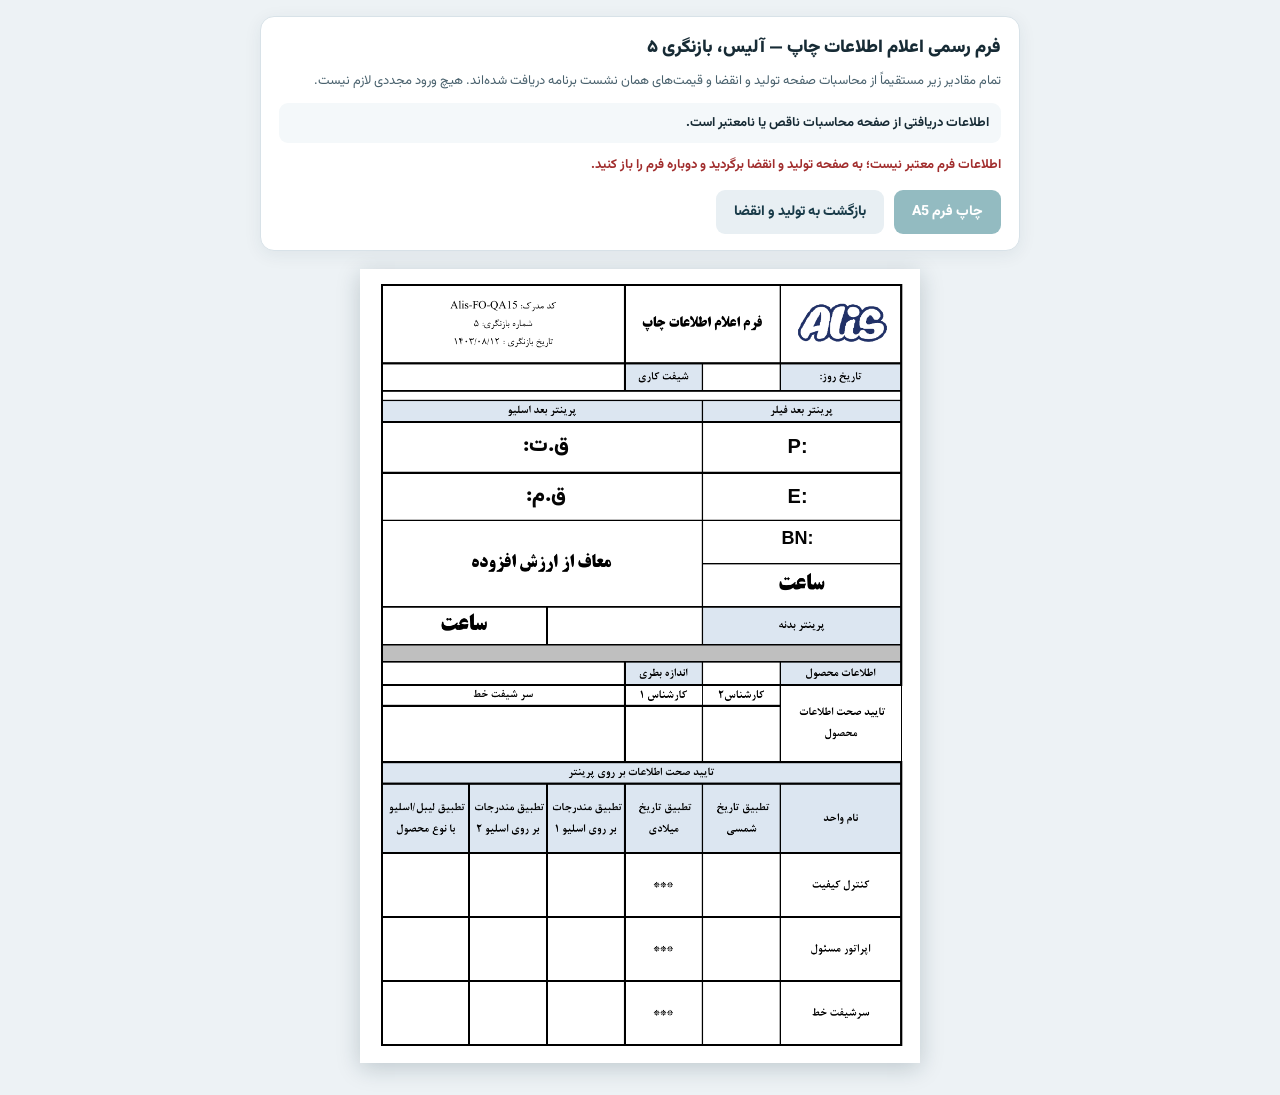
==== alis-print.html @ fcb0c46a "Add files via upload" ====
<!doctype html>
<html lang="fa" dir="rtl">
<head>
<meta charset="utf-8">
<meta name="viewport" content="width=device-width, initial-scale=1">
<title>فرم رسمی اعلام اطلاعات چاپ آلیس | A5</title>
<link rel="preconnect" href="https://fonts.googleapis.com">
<link rel="preconnect" href="https://fonts.gstatic.com" crossorigin>
<link href="https://fonts.googleapis.com/css2?family=Vazirmatn:wght@500;600;700;800;900&display=swap" rel="stylesheet">
<style>
:root{color-scheme:light;--preview-scale:1;--preview-width:559px;--preview-height:794px}
*{box-sizing:border-box}
html,body{margin:0;padding:0}
body{background:#edf2f5;color:#172b35;font-family:Vazirmatn,Tahoma,Arial,sans-serif}
.toolbar{width:min(760px,calc(100% - 24px));margin:16px auto;padding:16px 18px;background:#fff;border:1px solid #d8e2e8;border-radius:14px;box-shadow:0 4px 18px #18394a12}
.toolbar h1{font-size:18px;line-height:1.7;margin:0 0 5px;font-weight:900}
.toolbar p{font-size:13px;line-height:1.9;margin:4px 0;color:#49616d}
.summary{display:flex;flex-wrap:wrap;gap:7px 18px;margin:10px 0;padding:10px 12px;background:#f4f8fa;border-radius:9px;font-size:13px;font-weight:700}
.summary span{white-space:nowrap}
.actions{display:flex;align-items:center;gap:10px;flex-wrap:wrap;margin-top:12px}
button,.back{font:800 14px Vazirmatn,Tahoma,sans-serif;border:0;border-radius:9px;padding:11px 18px;min-height:44px;text-decoration:none;cursor:pointer}
button{background:#126b78;color:#fff}
button:disabled{opacity:.45;cursor:not-allowed}
.back{background:#e8eff3;color:#193b49;display:inline-flex;align-items:center}
#status{font-size:13px;font-weight:700;color:#315765}
#status.error{color:#a12d2d}
.sheet-wrap{width:var(--preview-width);height:var(--preview-height);position:relative;margin:18px auto 32px}
.sheet{position:absolute;top:0;left:0;width:148mm;height:210mm;transform:scale(var(--preview-scale));transform-origin:top left;background:#fff;overflow:hidden;box-shadow:0 5px 22px #102c3b35;direction:ltr}
.template{position:absolute;inset:0;width:100%;height:100%;display:block}
.field{position:absolute;display:flex;align-items:center;justify-content:center;text-align:center;color:#050505;overflow:hidden;line-height:1.12;padding:0 1mm;font-family:Vazirmatn,Tahoma,Arial,sans-serif;font-weight:900;direction:rtl;font-variant-numeric:tabular-nums}
/* Header values */
#shiftValue{left:3.82%;top:11.76%;width:43.28%;height:3.55%;font-size:11.5pt}
#todayValue{left:61.01%;top:11.76%;width:13.92%;height:3.55%;font:800 10.5pt Arial,sans-serif;direction:ltr}
/* Filler printer: production, expiry and batch */
.stamp{direction:ltr;display:flex;flex-direction:row;align-items:center;justify-content:center;gap:2mm;font:800 15pt Arial,sans-serif;white-space:nowrap}
#productionStamp{left:61.1%;top:19.34%;width:35.5%;height:6.18%}
#expiryStamp{left:61.1%;top:25.72%;width:35.5%;height:5.85%}
#batchStamp{left:61.1%;top:31.7%;width:35.5%;height:4.5%;font-size:13.5pt}
/* Sleeve printer prices: source values are the exact values passed from qc-dairy-v2 */
.price{left:3.82%;width:57.3%;display:flex;flex-direction:row;direction:rtl;gap:2mm;align-items:center;justify-content:center;font-size:15.5pt;white-space:nowrap}
#producerPrice{top:19.34%;height:6.18%}
#consumerPrice{top:25.72%;height:5.85%}
.price-label{font-family:Vazirmatn,Tahoma,sans-serif;font-weight:900}
.price-amount{font-family:Arial,Vazirmatn,sans-serif;font-weight:900;direction:ltr;unicode-bidi:isolate}
/* Product/body-printer information */
#productLetter{left:33.2%;top:42.65%;width:27.9%;height:4.56%;font:900 14pt Arial,sans-serif;direction:ltr}
#bottleSize{left:3.82%;top:49.56%;width:43.28%;height:2.68%;font:900 12pt Arial,sans-serif;direction:ltr}
#productName{left:61.1%;top:49.56%;width:13.92%;height:2.68%;font-size:7.2pt;line-height:1.05;white-space:normal;overflow-wrap:anywhere;padding:0 1px}
@media(max-width:600px){.toolbar{margin:8px auto;padding:13px}.toolbar h1{font-size:16px}.toolbar p{font-size:12px}.summary{font-size:12px}.sheet-wrap{margin-top:12px}}
@page{size:A5 portrait;margin:0}
@media print{
 html,body{width:148mm!important;height:210mm!important;margin:0!important;padding:0!important;background:#fff!important;overflow:hidden!important}
 .toolbar{display:none!important}
 .sheet-wrap{width:148mm!important;height:210mm!important;margin:0!important}
 .sheet{position:relative!important;left:0!important;top:0!important;transform:none!important;width:148mm!important;height:210mm!important;box-shadow:none!important;overflow:hidden!important}
 .template{-webkit-print-color-adjust:exact;print-color-adjust:exact}
}
</style>
</head>
<body>
<section class="toolbar" dir="rtl">
  <h1>فرم رسمی اعلام اطلاعات چاپ — آلیس، بازنگری ۵</h1>
  <p>تمام مقادیر زیر مستقیماً از محاسبات صفحه تولید و انقضا و قیمت‌های همان نشست برنامه دریافت شده‌اند. هیچ ورود مجددی لازم نیست.</p>
  <div class="summary" id="summary" aria-live="polite"></div>
  <p id="status" role="status"></p>
  <div class="actions"><button id="printButton" type="button" disabled>چاپ فرم A5</button><a class="back" href="qc-dairy-v2.html">بازگشت به تولید و انقضا</a></div>
</section>
<div class="sheet-wrap" id="sheetWrap">
 <main class="sheet" id="sheet" aria-label="فرم رسمی آلیس در اندازه A5">
  <img class="template" id="template" src="alis-form-revision5-a5.png" alt="قالب رسمی فرم آلیس، بازنگری ۵">
  <div class="field" id="shiftValue"></div>
  <div class="field" id="todayValue"></div>
  <div class="field stamp" id="productionStamp"><span>P:</span><bdi id="productionDate" dir="ltr"></bdi></div>
  <div class="field stamp" id="expiryStamp"><span>E:</span><bdi id="expiryDate" dir="ltr"></bdi></div>
  <div class="field stamp" id="batchStamp"><span>BN:</span><bdi id="batchCode" dir="ltr"></bdi></div>
  <div class="field price" id="producerPrice"><span class="price-label">ق.ت:</span><bdi class="price-amount" id="producerAmount" dir="ltr"></bdi></div>
  <div class="field price" id="consumerPrice"><span class="price-label">ق.م:</span><bdi class="price-amount" id="consumerAmount" dir="ltr"></bdi></div>
  <div class="field" id="productLetter"></div>
  <div class="field" id="bottleSize"></div>
  <div class="field" id="productName"></div>
  <!-- بخش تأیید و هر سه محل امضا عمداً بدون نوشته باقی می‌مانند تا دستی تکمیل شوند. -->
 </main>
</div>
<script>
(function(){
 'use strict';
 const params=new URLSearchParams(window.location.search);
 const $=id=>document.getElementById(id);
 const values={
  production:params.get('prod')||'', expiry:params.get('exp')||'', batch:params.get('batch')||'',
  product:params.get('product')||'', size:params.get('size')||'', shift:params.get('shift')||'',
  letter:params.get('letter')||'', producer:params.get('producer')||'', consumer:params.get('consumer')||''
 };
 const dateOK=v=>/^\d{4}\/\d{2}\/\d{2}$/.test(v)&&Number(v.slice(5,7))>=1&&Number(v.slice(5,7))<=12&&Number(v.slice(8,10))>=1&&Number(v.slice(8,10))<=31;
 const priceOK=v=>/^\d{1,15}$/.test(v)&&Number.isSafeInteger(Number(v))&&Number(v)>=0;
 const valid=dateOK(values.production)&&dateOK(values.expiry)&&/^[A-Z0-9]{6,16}$/.test(values.batch)&&values.product.length>0&&values.product.length<=50&&!/[<>]/.test(values.product)&&/^(200|1000)$/.test(values.size)&&/^[123]$/.test(values.shift)&&/^[A-Z]$/.test(values.letter)&&priceOK(values.producer)&&priceOK(values.consumer);
 const fa=value=>String(value).replace(/[0-9]/g,d=>'۰۱۲۳۴۵۶۷۸۹'[Number(d)]);
 const money=value=>fa(Number(value).toLocaleString('en-US'));
 function put(id,value){$(id).textContent=value;}
 if(valid){
  put('shiftValue',fa(values.shift));
  put('todayValue',values.production);
  put('productionDate',values.production);
  put('expiryDate',values.expiry);
  put('batchCode',values.batch);
  put('producerAmount','R: '+money(values.producer));
  put('consumerAmount','R: '+money(values.consumer));
  put('productLetter',values.letter);
  put('bottleSize',values.size);
  put('productName',values.product);
  $('summary').innerHTML='';
  const summaryItems=[['محصول',values.product],['تولید',fa(values.production)],['انقضا',fa(values.expiry)],['کد بچ',values.batch],['قیمت تولیدکننده',money(values.producer)+' ریال'],['قیمت مصرف‌کننده',money(values.consumer)+' ریال'],['شیفت',fa(values.shift)]];
  summaryItems.forEach(([label,value])=>{const span=document.createElement('span');span.textContent=label+' : '+value;$('summary').appendChild(span);});
 }else{
  $('summary').textContent='اطلاعات دریافتی از صفحه محاسبات ناقص یا نامعتبر است.';
 }
 const image=$('template'),button=$('printButton'),status=$('status');
 function refresh(){
  const imageReady=image.complete&&image.naturalWidth>0;
  button.disabled=!(valid&&imageReady);
  status.className=valid&&imageReady?'':'error';
  status.textContent=!valid?'اطلاعات فرم معتبر نیست؛ به صفحه تولید و انقضا برگردید و دوباره فرم را باز کنید.':!imageReady?'قالب رسمی فرم بارگذاری نشده است؛ چاپ غیرفعال است.':'آماده چاپ A5 عمودی؛ قیمت‌ها و تاریخ‌ها از محاسبات برنامه منتقل شده‌اند و محل امضاها خالی است.';
 }
 image.addEventListener('load',refresh);image.addEventListener('error',refresh);
 function resizePreview(){
  const baseWidth=148*96/25.4,baseHeight=210*96/25.4;
  const scale=Math.min(1,Math.max(.2,(window.innerWidth-20)/baseWidth));
  document.documentElement.style.setProperty('--preview-scale',String(scale));
  document.documentElement.style.setProperty('--preview-width',(baseWidth*scale)+'px');
  document.documentElement.style.setProperty('--preview-height',(baseHeight*scale)+'px');
 }
 window.addEventListener('resize',resizePreview);resizePreview();refresh();
 button.addEventListener('click',async()=>{
  refresh();if(button.disabled)return;
  button.disabled=true;
  try{if(document.fonts&&document.fonts.ready)await document.fonts.ready;}catch(_){ }
  refresh();if(!button.disabled)window.print();
 });
})();
</script>
</body>
</html>
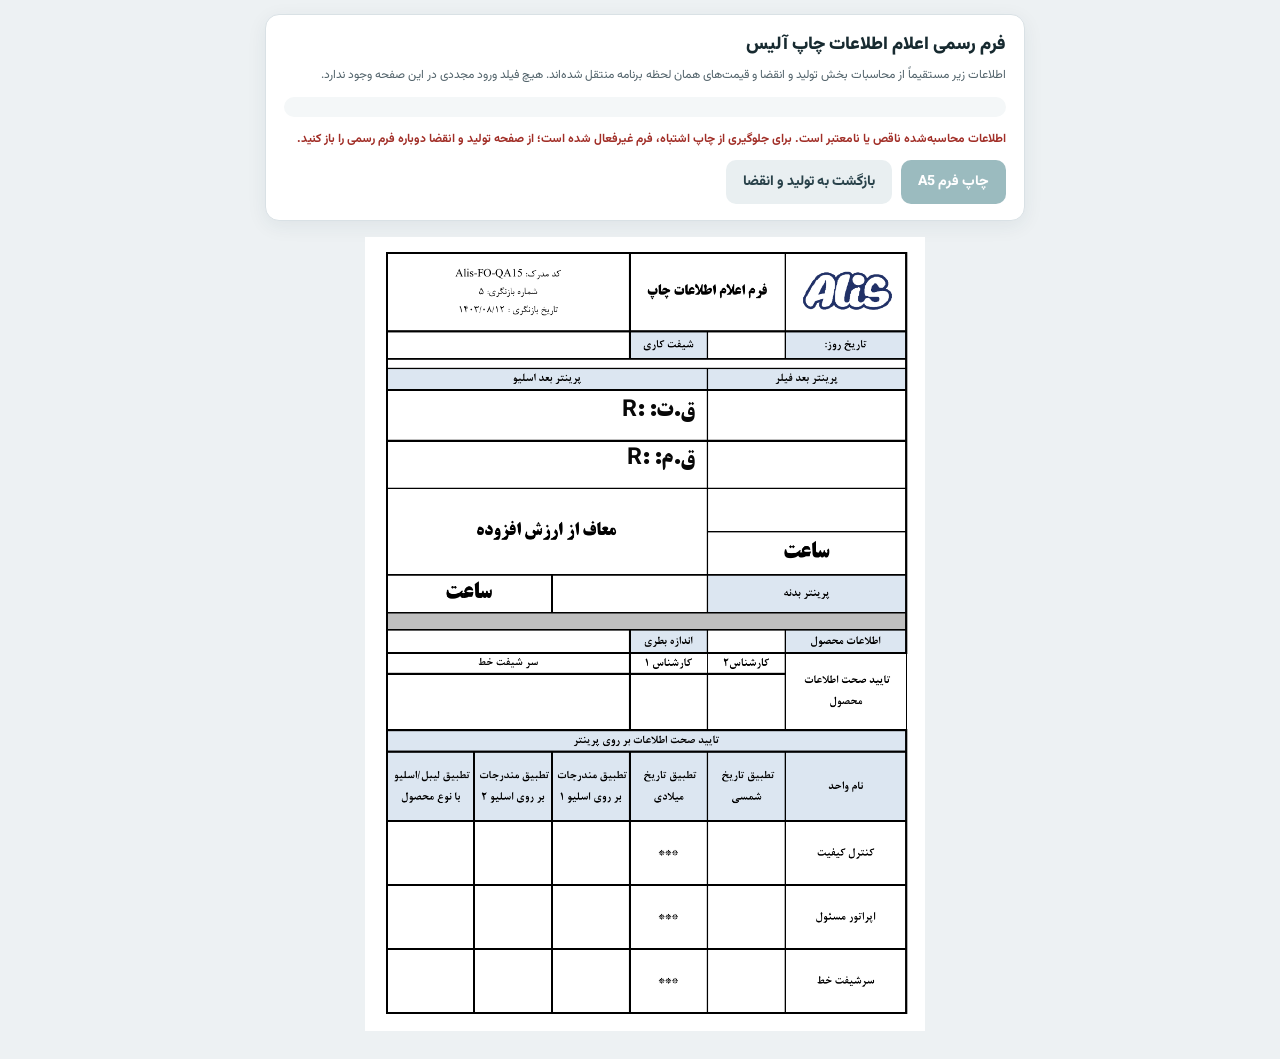
==== commit 97f89a6b: "Add files via upload" ====
--- a/alis-print.html
+++ b/alis-print.html
@@ -2,140 +2,174 @@
 <html lang="fa" dir="rtl">
 <head>
 <meta charset="utf-8">
-<meta name="viewport" content="width=device-width, initial-scale=1">
-<title>فرم رسمی اعلام اطلاعات چاپ آلیس | A5</title>
+<meta name="viewport" content="width=device-width,initial-scale=1">
+<title>فرم اعلام اطلاعات چاپ آلیس — A5</title>
 <link rel="preconnect" href="https://fonts.googleapis.com">
 <link rel="preconnect" href="https://fonts.gstatic.com" crossorigin>
 <link href="https://fonts.googleapis.com/css2?family=Vazirmatn:wght@500;600;700;800;900&display=swap" rel="stylesheet">
 <style>
-:root{color-scheme:light;--preview-scale:1;--preview-width:559px;--preview-height:794px}
+@font-face{font-family:"BTitr";src:url("./b-titr-bold.ttf") format("truetype");font-style:normal;font-weight:700;font-display:swap}
+:root{color-scheme:light;--ink:#171717;--teal:#155e68}
 *{box-sizing:border-box}
-html,body{margin:0;padding:0}
-body{background:#edf2f5;color:#172b35;font-family:Vazirmatn,Tahoma,Arial,sans-serif}
-.toolbar{width:min(760px,calc(100% - 24px));margin:16px auto;padding:16px 18px;background:#fff;border:1px solid #d8e2e8;border-radius:14px;box-shadow:0 4px 18px #18394a12}
-.toolbar h1{font-size:18px;line-height:1.7;margin:0 0 5px;font-weight:900}
-.toolbar p{font-size:13px;line-height:1.9;margin:4px 0;color:#49616d}
-.summary{display:flex;flex-wrap:wrap;gap:7px 18px;margin:10px 0;padding:10px 12px;background:#f4f8fa;border-radius:9px;font-size:13px;font-weight:700}
-.summary span{white-space:nowrap}
-.actions{display:flex;align-items:center;gap:10px;flex-wrap:wrap;margin-top:12px}
-button,.back{font:800 14px Vazirmatn,Tahoma,sans-serif;border:0;border-radius:9px;padding:11px 18px;min-height:44px;text-decoration:none;cursor:pointer}
-button{background:#126b78;color:#fff}
-button:disabled{opacity:.45;cursor:not-allowed}
-.back{background:#e8eff3;color:#193b49;display:inline-flex;align-items:center}
-#status{font-size:13px;font-weight:700;color:#315765}
-#status.error{color:#a12d2d}
-.sheet-wrap{width:var(--preview-width);height:var(--preview-height);position:relative;margin:18px auto 32px}
-.sheet{position:absolute;top:0;left:0;width:148mm;height:210mm;transform:scale(var(--preview-scale));transform-origin:top left;background:#fff;overflow:hidden;box-shadow:0 5px 22px #102c3b35;direction:ltr}
-.template{position:absolute;inset:0;width:100%;height:100%;display:block}
-.field{position:absolute;display:flex;align-items:center;justify-content:center;text-align:center;color:#050505;overflow:hidden;line-height:1.12;padding:0 1mm;font-family:Vazirmatn,Tahoma,Arial,sans-serif;font-weight:900;direction:rtl;font-variant-numeric:tabular-nums}
-/* Header values */
-#shiftValue{left:3.82%;top:11.76%;width:43.28%;height:3.55%;font-size:11.5pt}
-#todayValue{left:61.01%;top:11.76%;width:13.92%;height:3.55%;font:800 10.5pt Arial,sans-serif;direction:ltr}
-/* Filler printer: production, expiry and batch */
-.stamp{direction:ltr;display:flex;flex-direction:row;align-items:center;justify-content:center;gap:2mm;font:800 15pt Arial,sans-serif;white-space:nowrap}
-#productionStamp{left:61.1%;top:19.34%;width:35.5%;height:6.18%}
-#expiryStamp{left:61.1%;top:25.72%;width:35.5%;height:5.85%}
-#batchStamp{left:61.1%;top:31.7%;width:35.5%;height:4.5%;font-size:13.5pt}
-/* Sleeve printer prices: source values are the exact values passed from qc-dairy-v2 */
-.price{left:3.82%;width:57.3%;display:flex;flex-direction:row;direction:rtl;gap:2mm;align-items:center;justify-content:center;font-size:15.5pt;white-space:nowrap}
-#producerPrice{top:19.34%;height:6.18%}
-#consumerPrice{top:25.72%;height:5.85%}
-.price-label{font-family:Vazirmatn,Tahoma,sans-serif;font-weight:900}
-.price-amount{font-family:Arial,Vazirmatn,sans-serif;font-weight:900;direction:ltr;unicode-bidi:isolate}
-/* Product/body-printer information */
-#productLetter{left:33.2%;top:42.65%;width:27.9%;height:4.56%;font:900 14pt Arial,sans-serif;direction:ltr}
-#bottleSize{left:3.82%;top:49.56%;width:43.28%;height:2.68%;font:900 12pt Arial,sans-serif;direction:ltr}
-#productName{left:61.1%;top:49.56%;width:13.92%;height:2.68%;font-size:7.2pt;line-height:1.05;white-space:normal;overflow-wrap:anywhere;padding:0 1px}
-@media(max-width:600px){.toolbar{margin:8px auto;padding:13px}.toolbar h1{font-size:16px}.toolbar p{font-size:12px}.summary{font-size:12px}.sheet-wrap{margin-top:12px}}
+html,body{margin:0;min-height:100%;background:#edf1f3;color:#172a30;font-family:"Vazirmatn",Tahoma,Arial,sans-serif}
+body{padding:14px 10px 28px}
+.editor{width:min(760px,100%);margin:0 auto 16px;padding:16px 18px;background:#fff;border:1px solid #d9e1e5;border-radius:14px;box-shadow:0 5px 20px #18334b12}
+.editor h1{font-size:18px;font-weight:900;margin:0 0 5px}
+.editor .intro{font-size:12px;color:#52636b;line-height:1.9;margin:0 0 10px}
+.summary{display:flex;flex-wrap:wrap;gap:7px 16px;padding:10px 12px;margin:8px 0 12px;background:#f4f7f8;border-radius:10px;font-size:12px;font-weight:700;line-height:1.9}
+.summary span{white-space:normal}
+#status{font-size:12px;line-height:1.8;margin:0 0 10px;color:#285b39;font-weight:700}
+#status.error{color:#a12e27}
+.actions{display:flex;gap:9px;flex-wrap:wrap}
+button,.back{min-height:44px;border:0;border-radius:10px;padding:10px 17px;font:800 14px "Vazirmatn",Tahoma,Arial,sans-serif;text-decoration:none;cursor:pointer}
+button{background:#145e69;color:#fff}
+button:disabled{opacity:.42;cursor:not-allowed}
+.back{display:inline-flex;align-items:center;background:#e9eff1;color:#29424a}
+.paperwrap{position:relative;width:var(--pw,148mm);height:var(--ph,210mm);margin:0 auto;background:#fff}
+.paper{position:absolute;left:0;top:0;width:148mm;height:210mm;overflow:hidden;transform:scale(var(--scale,1));transform-origin:top left;background:#fff;direction:ltr}
+.template{position:absolute;inset:0;width:100%;height:100%;display:block;z-index:0}
+.value{position:absolute;z-index:2;display:flex;align-items:center;justify-content:center;overflow:hidden;text-align:center;color:#080808;line-height:1.08;padding:0 1mm;white-space:nowrap;font-variant-numeric:tabular-nums}
+.persian{direction:rtl;font-family:"Vazirmatn",Tahoma,Arial,sans-serif;font-weight:900}
+.latin{direction:ltr;font-family:Arial,"Vazirmatn",sans-serif;font-weight:800;letter-spacing:.15px}
+#shift{left:3.82%;top:11.55%;width:42.42%;height:3.42%;font-size:12.5pt}
+#reportDate{left:59.68%;top:11.55%;width:13.54%;height:3.42%;font-size:11.5pt}
+#prodDate{left:59.68%;top:18.80%;width:34.70%;height:6.31%;font-size:15.5pt}
+#expDate{left:59.68%;top:25.12%;width:34.70%;height:5.78%;font-size:15.5pt}
+#batch{left:59.68%;top:30.89%;width:34.70%;height:5.30%;font-size:15.5pt}
+.price{left:3.82%;width:55.86%;display:grid;grid-template-columns:max-content max-content 1fr;align-items:center;justify-items:center;direction:rtl;gap:1.5mm;font-family:"BTitr","Vazirmatn",Tahoma,Arial,sans-serif;font-size:17.5pt;font-weight:700}
+.price,.price *{font-family:"BTitr","Vazirmatn",Tahoma,Arial,sans-serif;font-weight:700}
+.price .label{grid-column:1;justify-self:end;direction:rtl;white-space:nowrap}
+.price .r{grid-column:2;justify-self:center;direction:ltr;white-space:nowrap}
+.price .amount{grid-column:3;justify-self:start;direction:ltr;unicode-bidi:isolate;letter-spacing:0;white-space:nowrap}
+#producer{top:18.80%;height:6.31%}
+#consumer{top:25.12%;height:5.78%}
+#letter{left:32.60%;top:41.57%;width:27.07%;height:4.70%;font-size:16.5pt}
+#size{left:3.82%;top:48.22%;width:42.42%;height:2.82%;font-size:14pt}
+#product{left:59.68%;top:48.22%;width:13.54%;height:2.82%;font-size:12.5pt;padding:0 .5mm}
+@media(max-width:600px){body{padding:8px 6px 20px}.editor{padding:13px}.editor h1{font-size:16px}.summary{gap:4px 10px}}
 @page{size:A5 portrait;margin:0}
 @media print{
- html,body{width:148mm!important;height:210mm!important;margin:0!important;padding:0!important;background:#fff!important;overflow:hidden!important}
- .toolbar{display:none!important}
- .sheet-wrap{width:148mm!important;height:210mm!important;margin:0!important}
- .sheet{position:relative!important;left:0!important;top:0!important;transform:none!important;width:148mm!important;height:210mm!important;box-shadow:none!important;overflow:hidden!important}
- .template{-webkit-print-color-adjust:exact;print-color-adjust:exact}
+  html,body{width:148mm!important;height:210mm!important;min-height:210mm!important;margin:0!important;padding:0!important;background:#fff!important}
+  .editor{display:none!important}
+  .paperwrap{width:148mm!important;height:210mm!important;margin:0!important}
+  .paper{position:relative!important;left:0!important;top:0!important;transform:none!important;box-shadow:none!important}
+  .template{-webkit-print-color-adjust:exact;print-color-adjust:exact}
 }
 </style>
 </head>
 <body>
-<section class="toolbar" dir="rtl">
-  <h1>فرم رسمی اعلام اطلاعات چاپ — آلیس، بازنگری ۵</h1>
-  <p>تمام مقادیر زیر مستقیماً از محاسبات صفحه تولید و انقضا و قیمت‌های همان نشست برنامه دریافت شده‌اند. هیچ ورود مجددی لازم نیست.</p>
+<section class="editor" dir="rtl">
+  <h1>فرم رسمی اعلام اطلاعات چاپ آلیس</h1>
+  <p class="intro">اطلاعات زیر مستقیماً از محاسبات بخش تولید و انقضا و قیمت‌های همان لحظه برنامه منتقل شده‌اند. هیچ فیلد ورود مجددی در این صفحه وجود ندارد.</p>
   <div class="summary" id="summary" aria-live="polite"></div>
-  <p id="status" role="status"></p>
-  <div class="actions"><button id="printButton" type="button" disabled>چاپ فرم A5</button><a class="back" href="qc-dairy-v2.html">بازگشت به تولید و انقضا</a></div>
+  <p id="status" role="status" aria-live="polite"></p>
+  <div class="actions">
+    <button id="print" type="button" disabled>چاپ فرم A5</button>
+    <a class="back" href="qc-dairy-v2.html">بازگشت به تولید و انقضا</a>
+  </div>
 </section>
-<div class="sheet-wrap" id="sheetWrap">
- <main class="sheet" id="sheet" aria-label="فرم رسمی آلیس در اندازه A5">
-  <img class="template" id="template" src="alis-form-revision5-a5.png" alt="قالب رسمی فرم آلیس، بازنگری ۵">
-  <div class="field" id="shiftValue"></div>
-  <div class="field" id="todayValue"></div>
-  <div class="field stamp" id="productionStamp"><span>P:</span><bdi id="productionDate" dir="ltr"></bdi></div>
-  <div class="field stamp" id="expiryStamp"><span>E:</span><bdi id="expiryDate" dir="ltr"></bdi></div>
-  <div class="field stamp" id="batchStamp"><span>BN:</span><bdi id="batchCode" dir="ltr"></bdi></div>
-  <div class="field price" id="producerPrice"><span class="price-label">ق.ت:</span><bdi class="price-amount" id="producerAmount" dir="ltr"></bdi></div>
-  <div class="field price" id="consumerPrice"><span class="price-label">ق.م:</span><bdi class="price-amount" id="consumerAmount" dir="ltr"></bdi></div>
-  <div class="field" id="productLetter"></div>
-  <div class="field" id="bottleSize"></div>
-  <div class="field" id="productName"></div>
-  <!-- بخش تأیید و هر سه محل امضا عمداً بدون نوشته باقی می‌مانند تا دستی تکمیل شوند. -->
- </main>
+<div class="paperwrap" id="wrap">
+  <main class="paper" id="paper">
+    <img class="template" id="template" src="alis-form-revision5-a5.png" alt="فرم رسمی آلیس بازنگری ۵">
+    <!-- Values are positioned against the original 1049 × 1489 A5 company template. -->
+    <div class="value persian" id="shift"></div>
+    <div class="value persian" id="reportDate"></div>
+    <div class="value latin" id="prodDate"></div>
+    <div class="value latin" id="expDate"></div>
+    <div class="value latin" id="batch"></div>
+    <div class="value price" id="producer">
+      <span class="label">ق.ت:</span><span class="r">R:</span><span class="amount"></span>
+    </div>
+    <div class="value price" id="consumer">
+      <span class="label">ق.م:</span><span class="r">R:</span><span class="amount"></span>
+    </div>
+    <div class="value latin" id="letter"></div>
+    <div class="value persian" id="size"></div>
+    <div class="value persian" id="product"></div>
+    <!-- The clock fields, product checks, approval rows and signatures remain blank for manual completion. -->
+  </main>
 </div>
 <script>
 (function(){
- 'use strict';
- const params=new URLSearchParams(window.location.search);
- const $=id=>document.getElementById(id);
- const values={
-  production:params.get('prod')||'', expiry:params.get('exp')||'', batch:params.get('batch')||'',
-  product:params.get('product')||'', size:params.get('size')||'', shift:params.get('shift')||'',
-  letter:params.get('letter')||'', producer:params.get('producer')||'', consumer:params.get('consumer')||''
- };
- const dateOK=v=>/^\d{4}\/\d{2}\/\d{2}$/.test(v)&&Number(v.slice(5,7))>=1&&Number(v.slice(5,7))<=12&&Number(v.slice(8,10))>=1&&Number(v.slice(8,10))<=31;
- const priceOK=v=>/^\d{1,15}$/.test(v)&&Number.isSafeInteger(Number(v))&&Number(v)>=0;
- const valid=dateOK(values.production)&&dateOK(values.expiry)&&/^[A-Z0-9]{6,16}$/.test(values.batch)&&values.product.length>0&&values.product.length<=50&&!/[<>]/.test(values.product)&&/^(200|1000)$/.test(values.size)&&/^[123]$/.test(values.shift)&&/^[A-Z]$/.test(values.letter)&&priceOK(values.producer)&&priceOK(values.consumer);
- const fa=value=>String(value).replace(/[0-9]/g,d=>'۰۱۲۳۴۵۶۷۸۹'[Number(d)]);
- const money=value=>fa(Number(value).toLocaleString('en-US'));
- function put(id,value){$(id).textContent=value;}
- if(valid){
-  put('shiftValue',fa(values.shift));
-  put('todayValue',values.production);
-  put('productionDate',values.production);
-  put('expiryDate',values.expiry);
-  put('batchCode',values.batch);
-  put('producerAmount','R: '+money(values.producer));
-  put('consumerAmount','R: '+money(values.consumer));
-  put('productLetter',values.letter);
-  put('bottleSize',values.size);
-  put('productName',values.product);
-  $('summary').innerHTML='';
-  const summaryItems=[['محصول',values.product],['تولید',fa(values.production)],['انقضا',fa(values.expiry)],['کد بچ',values.batch],['قیمت تولیدکننده',money(values.producer)+' ریال'],['قیمت مصرف‌کننده',money(values.consumer)+' ریال'],['شیفت',fa(values.shift)]];
-  summaryItems.forEach(([label,value])=>{const span=document.createElement('span');span.textContent=label+' : '+value;$('summary').appendChild(span);});
- }else{
-  $('summary').textContent='اطلاعات دریافتی از صفحه محاسبات ناقص یا نامعتبر است.';
- }
- const image=$('template'),button=$('printButton'),status=$('status');
- function refresh(){
-  const imageReady=image.complete&&image.naturalWidth>0;
-  button.disabled=!(valid&&imageReady);
-  status.className=valid&&imageReady?'':'error';
-  status.textContent=!valid?'اطلاعات فرم معتبر نیست؛ به صفحه تولید و انقضا برگردید و دوباره فرم را باز کنید.':!imageReady?'قالب رسمی فرم بارگذاری نشده است؛ چاپ غیرفعال است.':'آماده چاپ A5 عمودی؛ قیمت‌ها و تاریخ‌ها از محاسبات برنامه منتقل شده‌اند و محل امضاها خالی است.';
- }
- image.addEventListener('load',refresh);image.addEventListener('error',refresh);
- function resizePreview(){
-  const baseWidth=148*96/25.4,baseHeight=210*96/25.4;
-  const scale=Math.min(1,Math.max(.2,(window.innerWidth-20)/baseWidth));
-  document.documentElement.style.setProperty('--preview-scale',String(scale));
-  document.documentElement.style.setProperty('--preview-width',(baseWidth*scale)+'px');
-  document.documentElement.style.setProperty('--preview-height',(baseHeight*scale)+'px');
- }
- window.addEventListener('resize',resizePreview);resizePreview();refresh();
- button.addEventListener('click',async()=>{
-  refresh();if(button.disabled)return;
-  button.disabled=true;
-  try{if(document.fonts&&document.fonts.ready)await document.fonts.ready;}catch(_){ }
-  refresh();if(!button.disabled)window.print();
- });
+  'use strict';
+  const params=new URLSearchParams(location.search);
+  const $=id=>document.getElementById(id);
+  const rules={
+    prod:/^\d{4}\/\d{2}\/\d{2}$/,
+    exp:/^\d{4}\/\d{2}\/\d{2}$/,
+    batch:/^[A-Z0-9]{6,16}$/,
+    producer:/^\d{1,11}$/,
+    consumer:/^\d{1,11}$/,
+    shift:/^[123]$/,
+    letter:/^[A-Z]$/,
+    size:/^(200|1000)$/
+  };
+  const valid=Object.entries(rules).every(([key,rule])=>rule.test(params.get(key)||'')) &&
+    !!params.get('product') && params.get('product').length<=50 && !/[<>]/.test(params.get('product'));
+  const fa=value=>String(value).replace(/\d/g,d=>'۰۱۲۳۴۵۶۷۸۹'[Number(d)]);
+  const fmt=value=>Number(value).toLocaleString('en-US');
+  const set=(id,value)=>{$(id).textContent=value;};
+  const img=$('template'),button=$('print'),status=$('status');
+  let priceFontReady=false;
+  if(document.fonts&&document.fonts.load){document.fonts.load('17.5pt BTitr').then(()=>{priceFontReady=true;checkReady();}).catch(()=>{priceFontReady=false;checkReady();});}
+  if(valid){
+    const prod=params.get('prod'),exp=params.get('exp'),batch=params.get('batch');
+    const product=params.get('product'),shift=params.get('shift'),letter=params.get('letter');
+    const producer=fmt(params.get('producer')),consumer=fmt(params.get('consumer'));
+    set('shift',fa(shift));
+    set('reportDate',fa(prod));
+    set('prodDate','P:'+prod);
+    set('expDate','E:'+exp);
+    set('batch','BN:'+batch);
+    $('producer').querySelector('.amount').textContent=fa(producer);
+    $('consumer').querySelector('.amount').textContent=fa(consumer);
+    set('letter',letter);
+    set('size',fa(params.get('size')));
+    set('product',product);
+    const summary=$('summary');
+    [
+      ['تولید',fa(prod)],['انقضا',fa(exp)],['کد بچ',batch],
+      ['محصول',product],['حجم',fa(params.get('size'))],
+      ['شیفت',fa(shift)],['قیمت تولیدکننده',fa(producer)+' ریال'],
+      ['قیمت مصرف‌کننده',fa(consumer)+' ریال']
+    ].forEach(([label,value])=>{
+      const item=document.createElement('span');
+      item.textContent=label+': '+value;
+      summary.appendChild(item);
+    });
+  }else{
+    status.classList.add('error');
+    status.textContent='اطلاعات محاسبه‌شده ناقص یا نامعتبر است. برای جلوگیری از چاپ اشتباه، فرم غیرفعال شده است؛ از صفحه تولید و انقضا دوباره فرم رسمی را باز کنید.';
+  }
+  function checkReady(){
+    const imageReady=img.complete&&img.naturalWidth>0;
+    const ready=valid&&imageReady&&priceFontReady;
+    button.disabled=!ready;
+    if(valid){
+      status.classList.toggle('error',!imageReady);
+      status.textContent=!imageReady
+        ?'تصویر فرم رسمی بارگذاری نشده است؛ تا بارگذاری صحیح فرم، چاپ غیرفعال است.'
+        :!priceFontReady
+          ?'فونت B Titr هنوز بارگذاری نشده است؛ برای جلوگیری از چاپ با فونت جایگزین، کمی صبر کنید.'
+          :'اطلاعات محاسبه‌شده آماده چاپ است. خانه‌های ساعت، تأیید و امضا مطابق نمونه برای تکمیل دستی خالی مانده‌اند.';
+    }
+  }
+  img.addEventListener('load',checkReady);
+  img.addEventListener('error',checkReady);
+  button.addEventListener('click',()=>{
+    checkReady();
+    if(!button.disabled)window.print();
+  });
+  function scale(){
+    const pageWidth=148*96/25.4;
+    const ratio=Math.min(1,(document.documentElement.clientWidth-16)/pageWidth);
+    document.documentElement.style.setProperty('--scale',ratio);
+    document.documentElement.style.setProperty('--pw',(pageWidth*ratio)+'px');
+    document.documentElement.style.setProperty('--ph',(210*96/25.4*ratio)+'px');
+  }
+  window.addEventListener('resize',scale);
+  scale();
+  checkReady();
 })();
 </script>
 </body>
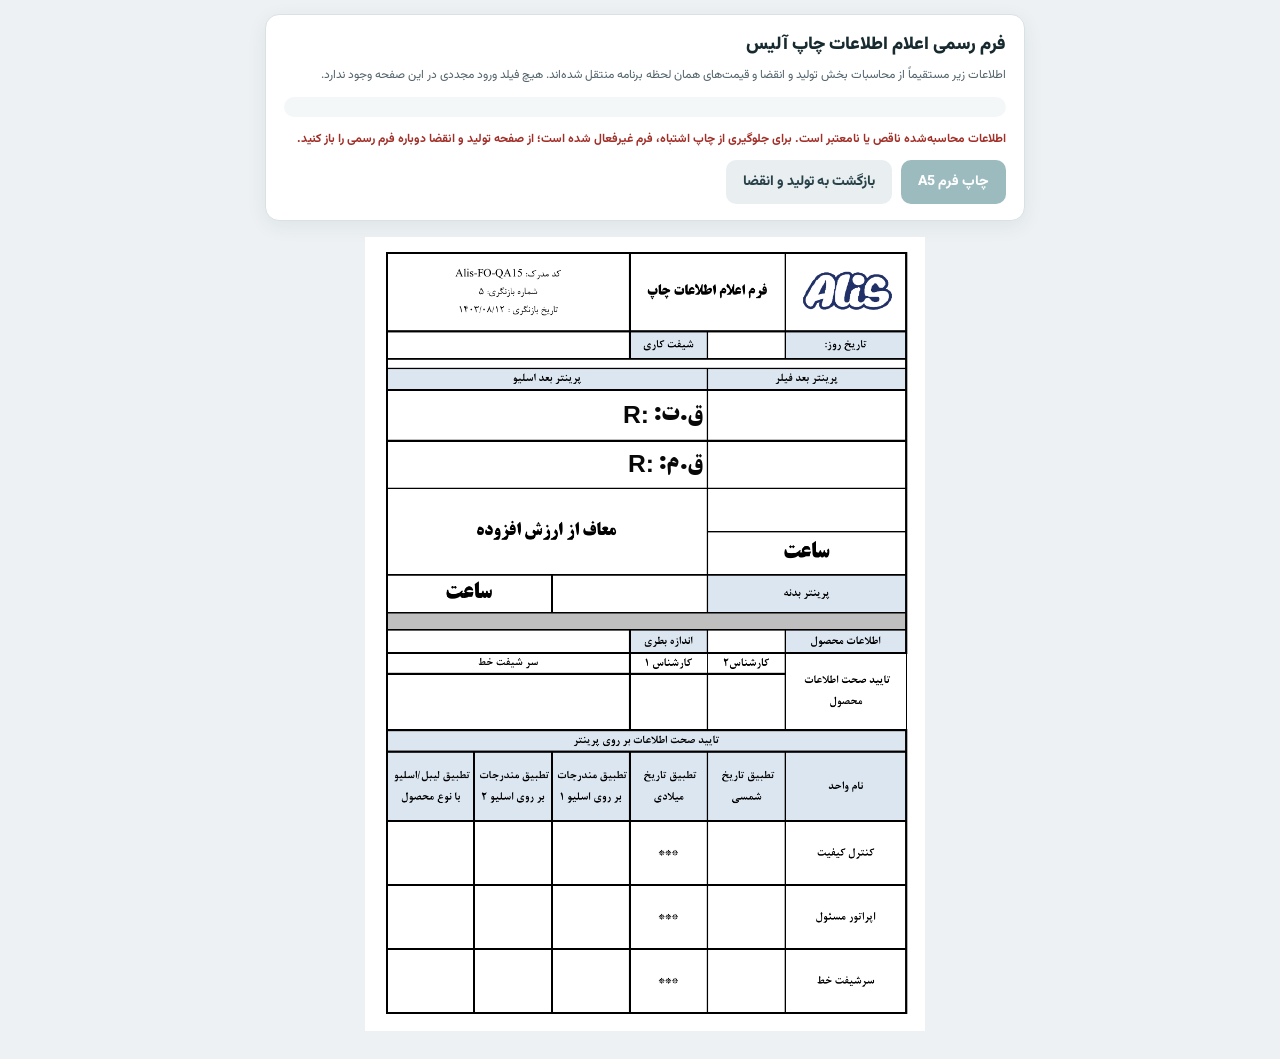
==== commit e3424896: "Add files via upload" ====
--- a/alis-print.html
+++ b/alis-print.html
@@ -31,21 +31,22 @@
 .value{position:absolute;z-index:2;display:flex;align-items:center;justify-content:center;overflow:hidden;text-align:center;color:#080808;line-height:1.08;padding:0 1mm;white-space:nowrap;font-variant-numeric:tabular-nums}
 .persian{direction:rtl;font-family:"Vazirmatn",Tahoma,Arial,sans-serif;font-weight:900}
 .latin{direction:ltr;font-family:Arial,"Vazirmatn",sans-serif;font-weight:800;letter-spacing:.15px}
-#shift{left:3.82%;top:11.55%;width:42.42%;height:3.42%;font-size:12.5pt}
-#reportDate{left:59.68%;top:11.55%;width:13.54%;height:3.42%;font-size:11.5pt}
-#prodDate{left:59.68%;top:18.80%;width:34.70%;height:6.31%;font-size:15.5pt}
-#expDate{left:59.68%;top:25.12%;width:34.70%;height:5.78%;font-size:15.5pt}
-#batch{left:59.68%;top:30.89%;width:34.70%;height:5.30%;font-size:15.5pt}
-.price{left:3.82%;width:55.86%;display:grid;grid-template-columns:max-content max-content 1fr;align-items:center;justify-items:center;direction:rtl;gap:1.5mm;font-family:"BTitr","Vazirmatn",Tahoma,Arial,sans-serif;font-size:17.5pt;font-weight:700}
+#shift{left:3.72%;top:11.55%;width:43.37%;height:3.42%;font-size:13.5pt}
+#reportDate{left:61.11%;top:11.55%;width:13.82%;height:3.42%;font-size:12.5pt}
+#prodDate{left:61.01%;top:19.34%;width:35.65%;height:6.18%;font-size:16.5pt}
+#expDate{left:61.01%;top:25.72%;width:35.65%;height:5.85%;font-size:16.5pt}
+#batch{left:61.01%;top:31.70%;width:35.65%;height:5.44%;font-size:16.5pt}
+.price{left:3.72%;width:57.30%;display:grid;grid-template-columns:max-content max-content 1fr;align-items:center;justify-items:center;direction:rtl;gap:1mm;font-family:"BTitr","Vazirmatn",Tahoma,Arial,sans-serif;font-size:18.5pt;font-weight:700}
 .price,.price *{font-family:"BTitr","Vazirmatn",Tahoma,Arial,sans-serif;font-weight:700}
 .price .label{grid-column:1;justify-self:end;direction:rtl;white-space:nowrap}
 .price .r{grid-column:2;justify-self:center;direction:ltr;white-space:nowrap}
 .price .amount{grid-column:3;justify-self:start;direction:ltr;unicode-bidi:isolate;letter-spacing:0;white-space:nowrap}
-#producer{top:18.80%;height:6.31%}
-#consumer{top:25.12%;height:5.78%}
-#letter{left:32.60%;top:41.57%;width:27.07%;height:4.70%;font-size:16.5pt}
-#size{left:3.82%;top:48.22%;width:42.42%;height:2.82%;font-size:14pt}
-#product{left:59.68%;top:48.22%;width:13.54%;height:2.82%;font-size:12.5pt;padding:0 .5mm}
+.price .r{font-family:Arial,Helvetica,sans-serif!important;font-weight:800;direction:ltr;unicode-bidi:isolate;letter-spacing:0}
+#producer{top:19.34%;height:6.18%}
+#consumer{top:25.72%;height:5.85%}
+#letter{left:33.75%;top:42.58%;width:27.26%;height:4.63%;font-size:17.5pt}
+#size{left:3.72%;top:52.45%;width:43.37%;height:2.42%;font-size:15.5pt}
+#product{left:74.93%;top:52.45%;width:21.73%;height:2.42%;font-size:13.5pt;padding:0 .5mm}
 @media(max-width:600px){body{padding:8px 6px 20px}.editor{padding:13px}.editor h1{font-size:16px}.summary{gap:4px 10px}}
 @page{size:A5 portrait;margin:0}
 @media print{
@@ -111,7 +112,7 @@
   const set=(id,value)=>{$(id).textContent=value;};
   const img=$('template'),button=$('print'),status=$('status');
   let priceFontReady=false;
-  if(document.fonts&&document.fonts.load){document.fonts.load('17.5pt BTitr').then(()=>{priceFontReady=true;checkReady();}).catch(()=>{priceFontReady=false;checkReady();});}
+  if(document.fonts&&document.fonts.load){document.fonts.load('18.5pt BTitr').then(()=>{priceFontReady=true;fitVariableFields();checkReady();}).catch(()=>{priceFontReady=false;checkReady();});}
   if(valid){
     const prod=params.get('prod'),exp=params.get('exp'),batch=params.get('batch');
     const product=params.get('product'),shift=params.get('shift'),letter=params.get('letter');
@@ -154,6 +155,18 @@
           :'اطلاعات محاسبه‌شده آماده چاپ است. خانه‌های ساعت، تأیید و امضا مطابق نمونه برای تکمیل دستی خالی مانده‌اند.';
     }
   }
+  function fitText(id,minPt,maxPt){
+    const el=$(id); if(!el)return;
+    let size=maxPt; el.style.fontSize=size+'pt';
+    while(el.scrollWidth>el.clientWidth+1 && size>minPt){
+      size-=0.25; el.style.fontSize=size+'pt';
+    }
+  }
+  function fitVariableFields(){
+    fitText('product',11.5,13.5);
+    fitText('producer',16.5,18.5);
+    fitText('consumer',16.5,18.5);
+  }
   img.addEventListener('load',checkReady);
   img.addEventListener('error',checkReady);
   button.addEventListener('click',()=>{
@@ -166,9 +179,11 @@
     document.documentElement.style.setProperty('--scale',ratio);
     document.documentElement.style.setProperty('--pw',(pageWidth*ratio)+'px');
     document.documentElement.style.setProperty('--ph',(210*96/25.4*ratio)+'px');
+    fitVariableFields();
   }
   window.addEventListener('resize',scale);
   scale();
+  fitVariableFields();
   checkReady();
 })();
 </script>
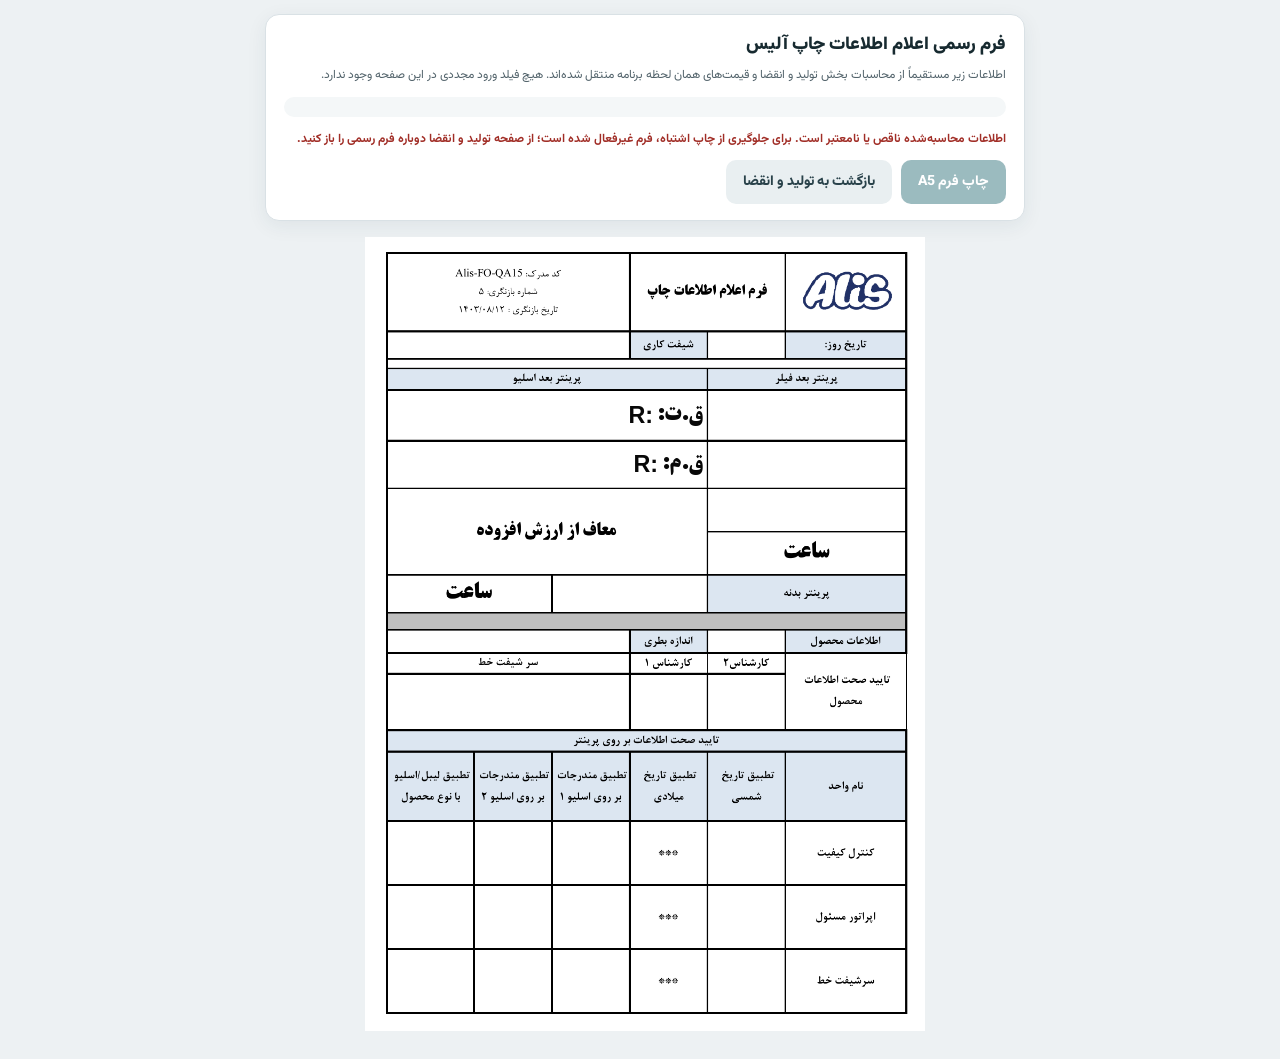
==== commit 267a29a2: "Update alis-print.html" ====
--- a/alis-print.html
+++ b/alis-print.html
@@ -31,12 +31,12 @@
 .value{position:absolute;z-index:2;display:flex;align-items:center;justify-content:center;overflow:hidden;text-align:center;color:#080808;line-height:1.08;padding:0 1mm;white-space:nowrap;font-variant-numeric:tabular-nums}
 .persian{direction:rtl;font-family:"Vazirmatn",Tahoma,Arial,sans-serif;font-weight:900}
 .latin{direction:ltr;font-family:Arial,"Vazirmatn",sans-serif;font-weight:800;letter-spacing:.15px}
-#shift{left:3.72%;top:11.55%;width:43.37%;height:3.42%;font-size:13.5pt}
-#reportDate{left:61.11%;top:11.55%;width:13.82%;height:3.42%;font-size:12.5pt}
-#prodDate{left:61.01%;top:19.34%;width:35.65%;height:6.18%;font-size:16.5pt}
-#expDate{left:61.01%;top:25.72%;width:35.65%;height:5.85%;font-size:16.5pt}
-#batch{left:61.01%;top:31.70%;width:35.65%;height:5.44%;font-size:16.5pt}
-.price{left:3.72%;width:57.30%;display:grid;grid-template-columns:max-content max-content 1fr;align-items:center;justify-items:center;direction:rtl;gap:1mm;font-family:"BTitr","Vazirmatn",Tahoma,Arial,sans-serif;font-size:18.5pt;font-weight:700}
+#shift{left:3.72%;top:11.90%;width:43.37%;height:3.42%;font-size:12.5pt}
+#reportDate{left:61.11%;top:11.90%;width:13.82%;height:3.42%;font-size:11.5pt;direction:ltr;unicode-bidi:isolate}
+#prodDate{left:61.01%;top:19.20%;width:35.65%;height:6.18%;font-size:15.5pt}
+#expDate{left:61.01%;top:25.40%;width:35.65%;height:6.18%;font-size:15.5pt}
+#batch{left:61.01%;top:31.56%;width:35.65%;height:5.31%;font-size:15.5pt}
+.price{left:3.72%;width:57.30%;display:grid;grid-template-columns:max-content max-content 1fr;align-items:center;justify-items:center;direction:rtl;gap:1mm;font-family:"BTitr","Vazirmatn",Tahoma,Arial,sans-serif;font-size:17.5pt;font-weight:700}
 .price,.price *{font-family:"BTitr","Vazirmatn",Tahoma,Arial,sans-serif;font-weight:700}
 .price .label{grid-column:1;justify-self:end;direction:rtl;white-space:nowrap}
 .price .r{grid-column:2;justify-self:center;direction:ltr;white-space:nowrap}
@@ -44,9 +44,9 @@
 .price .r{font-family:Arial,Helvetica,sans-serif!important;font-weight:800;direction:ltr;unicode-bidi:isolate;letter-spacing:0}
 #producer{top:19.34%;height:6.18%}
 #consumer{top:25.72%;height:5.85%}
-#letter{left:33.75%;top:42.58%;width:27.26%;height:4.63%;font-size:17.5pt}
-#size{left:3.72%;top:52.45%;width:43.37%;height:2.42%;font-size:15.5pt}
-#product{left:74.93%;top:52.45%;width:21.73%;height:2.42%;font-size:13.5pt;padding:0 .5mm}
+#letter{left:33.75%;top:42.58%;width:27.26%;height:4.63%;font-size:16.5pt}
+#size{left:3.72%;top:47.35%;width:43.37%;height:2.02%;font-size:14.5pt}
+#product{left:61.11%;top:47.35%;width:13.82%;height:2.02%;font-size:12.5pt;padding:0 .5mm}
 @media(max-width:600px){body{padding:8px 6px 20px}.editor{padding:13px}.editor h1{font-size:16px}.summary{gap:4px 10px}}
 @page{size:A5 portrait;margin:0}
 @media print{
@@ -72,7 +72,7 @@
 <div class="paperwrap" id="wrap">
   <main class="paper" id="paper">
     <img class="template" id="template" src="alis-form-revision5-a5.png" alt="فرم رسمی آلیس بازنگری ۵">
-    <!-- Values are positioned against the original 1049 × 1489 A5 company template. -->
+    <!-- Values are positioned against the original 1049 × 1489 A5 company template. Product row: y=705..735 px; size value in x=40..496 px; product name in x=642..787 px. -->
     <div class="value persian" id="shift"></div>
     <div class="value persian" id="reportDate"></div>
     <div class="value latin" id="prodDate"></div>
@@ -163,9 +163,9 @@
     }
   }
   function fitVariableFields(){
-    fitText('product',11.5,13.5);
-    fitText('producer',16.5,18.5);
-    fitText('consumer',16.5,18.5);
+    fitText('product',10.5,12.5);
+    fitText('producer',15.5,17.5);
+    fitText('consumer',15.5,17.5);
   }
   img.addEventListener('load',checkReady);
   img.addEventListener('error',checkReady);
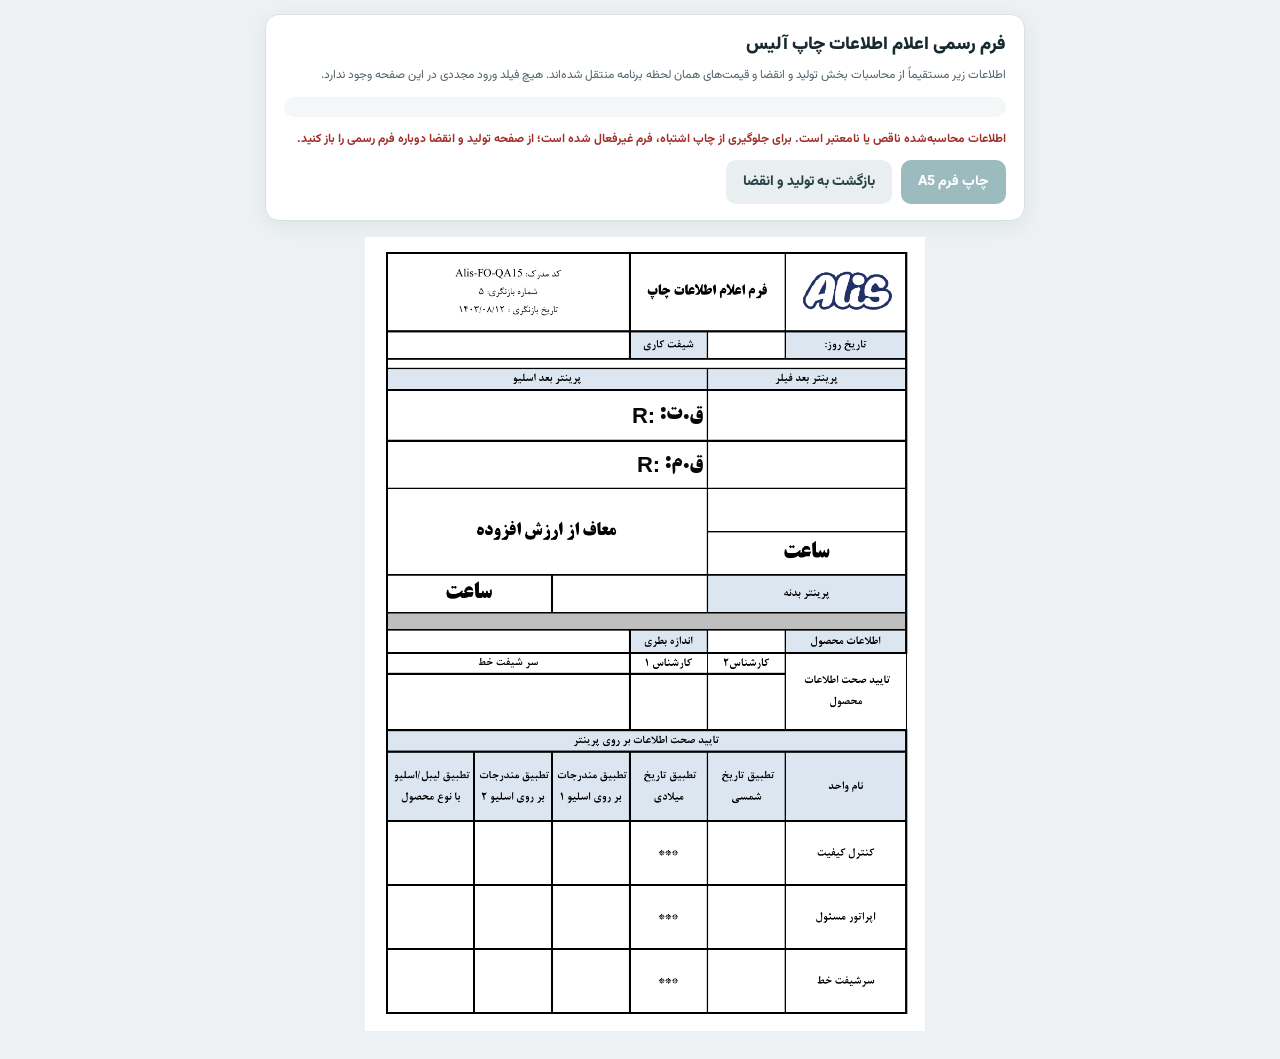
==== commit e3fb05df: "Update alis-print.html" ====
--- a/alis-print.html
+++ b/alis-print.html
@@ -31,12 +31,12 @@
 .value{position:absolute;z-index:2;display:flex;align-items:center;justify-content:center;overflow:hidden;text-align:center;color:#080808;line-height:1.08;padding:0 1mm;white-space:nowrap;font-variant-numeric:tabular-nums}
 .persian{direction:rtl;font-family:"Vazirmatn",Tahoma,Arial,sans-serif;font-weight:900}
 .latin{direction:ltr;font-family:Arial,"Vazirmatn",sans-serif;font-weight:800;letter-spacing:.15px}
-#shift{left:3.72%;top:11.90%;width:43.37%;height:3.42%;font-size:12.5pt}
-#reportDate{left:61.11%;top:11.90%;width:13.82%;height:3.42%;font-size:11.5pt;direction:ltr;unicode-bidi:isolate}
-#prodDate{left:61.01%;top:19.20%;width:35.65%;height:6.18%;font-size:15.5pt}
-#expDate{left:61.01%;top:25.40%;width:35.65%;height:6.18%;font-size:15.5pt}
-#batch{left:61.01%;top:31.56%;width:35.65%;height:5.31%;font-size:15.5pt}
-.price{left:3.72%;width:57.30%;display:grid;grid-template-columns:max-content max-content 1fr;align-items:center;justify-items:center;direction:rtl;gap:1mm;font-family:"BTitr","Vazirmatn",Tahoma,Arial,sans-serif;font-size:17.5pt;font-weight:700}
+#shift{left:3.72%;top:11.90%;width:43.37%;height:3.42%;font-size:11.5pt}
+#reportDate{left:61.11%;top:11.90%;width:13.82%;height:3.42%;font-size:10.5pt;direction:ltr;unicode-bidi:isolate}
+#prodDate{left:61.01%;top:19.20%;width:35.65%;height:6.18%;font-size:14.5pt}
+#expDate{left:61.01%;top:25.40%;width:35.65%;height:6.18%;font-size:14.5pt}
+#batch{left:61.01%;top:31.56%;width:35.65%;height:5.31%;font-size:14.5pt}
+.price{left:3.72%;width:57.30%;display:grid;grid-template-columns:max-content max-content 1fr;align-items:center;justify-items:center;direction:rtl;gap:1mm;font-family:"BTitr","Vazirmatn",Tahoma,Arial,sans-serif;font-size:16.5pt;font-weight:700}
 .price,.price *{font-family:"BTitr","Vazirmatn",Tahoma,Arial,sans-serif;font-weight:700}
 .price .label{grid-column:1;justify-self:end;direction:rtl;white-space:nowrap}
 .price .r{grid-column:2;justify-self:center;direction:ltr;white-space:nowrap}
@@ -44,9 +44,9 @@
 .price .r{font-family:Arial,Helvetica,sans-serif!important;font-weight:800;direction:ltr;unicode-bidi:isolate;letter-spacing:0}
 #producer{top:19.34%;height:6.18%}
 #consumer{top:25.72%;height:5.85%}
-#letter{left:33.75%;top:42.58%;width:27.26%;height:4.63%;font-size:16.5pt}
-#size{left:3.72%;top:47.35%;width:43.37%;height:2.02%;font-size:14.5pt}
-#product{left:61.11%;top:47.35%;width:13.82%;height:2.02%;font-size:12.5pt;padding:0 .5mm}
+#letter{left:33.75%;top:42.58%;width:27.26%;height:4.63%;font-size:15.5pt}
+#size{left:3.813%;top:48.355%;width:42.326%;height:2.686%;font-size:13.5pt}
+#product{left:59.676%;top:48.355%;width:13.537%;height:2.686%;font-size:11.5pt;padding:0 .5mm}
 @media(max-width:600px){body{padding:8px 6px 20px}.editor{padding:13px}.editor h1{font-size:16px}.summary{gap:4px 10px}}
 @page{size:A5 portrait;margin:0}
 @media print{
@@ -72,7 +72,7 @@
 <div class="paperwrap" id="wrap">
   <main class="paper" id="paper">
     <img class="template" id="template" src="alis-form-revision5-a5.png" alt="فرم رسمی آلیس بازنگری ۵">
-    <!-- Values are positioned against the original 1049 × 1489 A5 company template. Product row: y=705..735 px; size value in x=40..496 px; product name in x=642..787 px. -->
+    <!-- Values are positioned against the original 1049 × 1489 A5 company template. Product row: y=720..760 px; size value in x=40..484 px; product name in x=626..768 px. -->
     <div class="value persian" id="shift"></div>
     <div class="value persian" id="reportDate"></div>
     <div class="value latin" id="prodDate"></div>
@@ -112,10 +112,20 @@
   const set=(id,value)=>{$(id).textContent=value;};
   const img=$('template'),button=$('print'),status=$('status');
   let priceFontReady=false;
-  if(document.fonts&&document.fonts.load){document.fonts.load('18.5pt BTitr').then(()=>{priceFontReady=true;fitVariableFields();checkReady();}).catch(()=>{priceFontReady=false;checkReady();});}
+  if(document.fonts&&document.fonts.load){document.fonts.load('16.5pt BTitr').then(()=>{priceFontReady=true;fitVariableFields();checkReady();}).catch(()=>{priceFontReady=false;checkReady();});}
   if(valid){
     const prod=params.get('prod'),exp=params.get('exp'),batch=params.get('batch');
-    const product=params.get('product'),shift=params.get('shift'),letter=params.get('letter');
+    const rawProduct=params.get('product'),shift=params.get('shift'),letter=params.get('letter');
+    // The bottle size is its own field in the official form. Remove a duplicated
+    // trailing size (including Persian/Arabic digits and optional units) from name.
+    const normalizeDigits=value=>String(value).replace(/[۰-۹٠-٩]/g,ch=>String('۰۱۲۳۴۵۶۷۸۹'.indexOf(ch)>=0?'۰۱۲۳۴۵۶۷۸۹'.indexOf(ch):'٠١٢٣٤٥٦٧٨٩'.indexOf(ch)));
+    const sizeAscii=normalizeDigits(params.get('size'));
+    let product=String(rawProduct||'').trim();
+    const escapedSize=sizeAscii.replace(/[.*+?^${}()|[\]\\]/g,'\\$&');
+    const sizeSuffix=new RegExp('(?:[\\s\\u200c\\-–—]*'+escapedSize+'(?:[\\s\\u200c]*(?:میلی[\\s\\u200c]?لیتر|سی[\\s\\u200c]?سی|cc|ml))?)$','i');
+    const productMatch=normalizeDigits(product).match(sizeSuffix);
+    if(productMatch) product=product.slice(0,product.length-productMatch[0].length).trim();
+    product=product.replace(/[\\s\\u200c]+$/g,'');
     const producer=fmt(params.get('producer')),consumer=fmt(params.get('consumer'));
     set('shift',fa(shift));
     set('reportDate',fa(prod));
@@ -163,9 +173,9 @@
     }
   }
   function fitVariableFields(){
-    fitText('product',10.5,12.5);
-    fitText('producer',15.5,17.5);
-    fitText('consumer',15.5,17.5);
+    fitText('product',9.5,11.5);
+    fitText('producer',14.5,16.5);
+    fitText('consumer',14.5,16.5);
   }
   img.addEventListener('load',checkReady);
   img.addEventListener('error',checkReady);
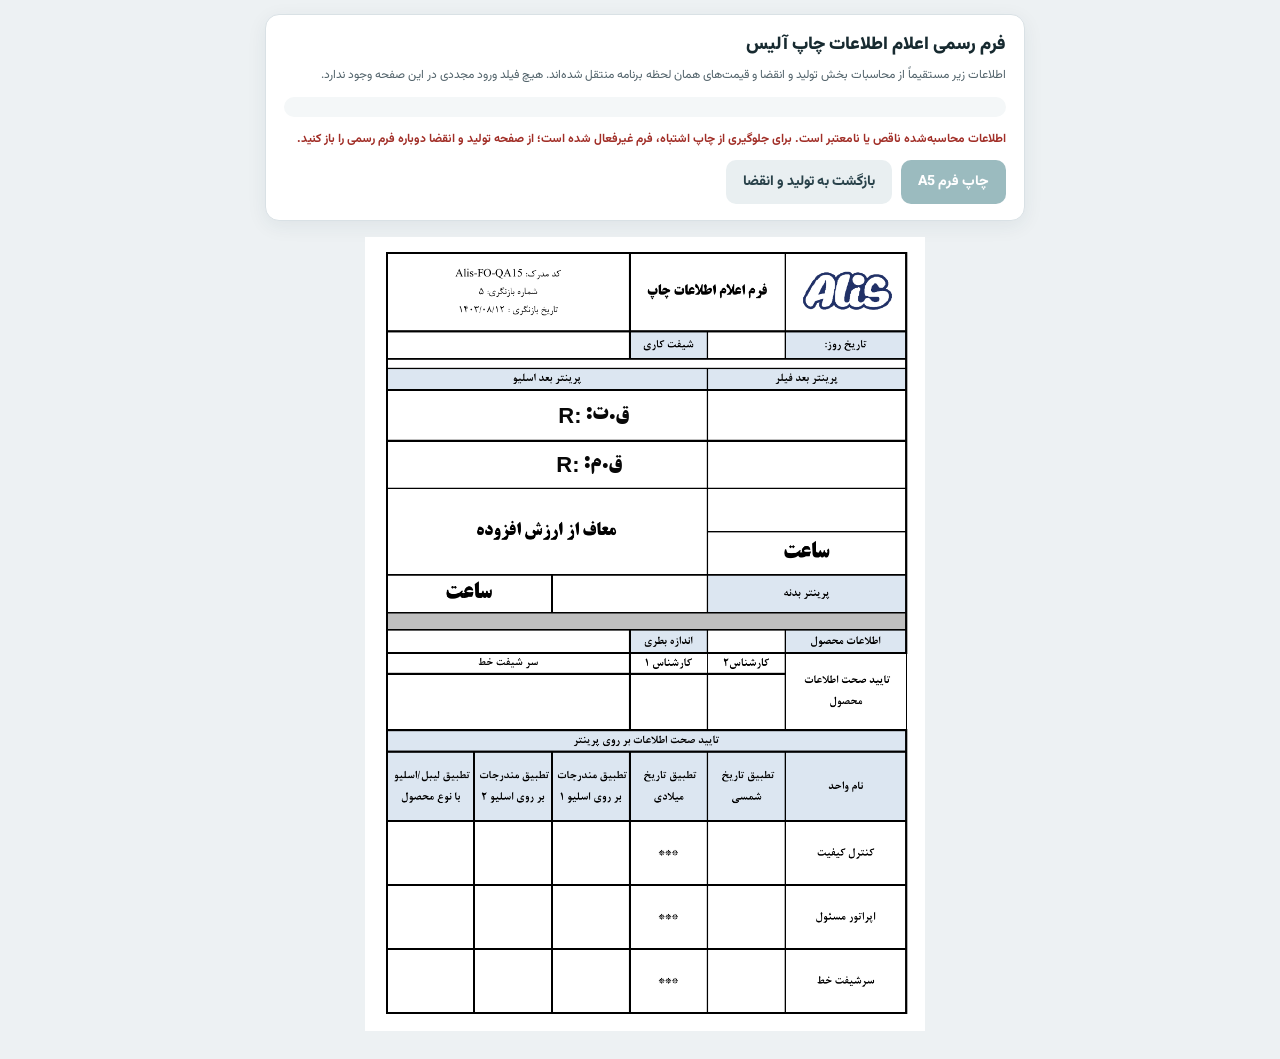
==== commit 68fdd707: "Add files via upload" ====
--- a/alis-print.html
+++ b/alis-print.html
@@ -55,6 +55,107 @@
   .paperwrap{width:148mm!important;height:210mm!important;margin:0!important}
   .paper{position:relative!important;left:0!important;top:0!important;transform:none!important;box-shadow:none!important}
   .template{-webkit-print-color-adjust:exact;print-color-adjust:exact}
+}
+/* QC Print Designer — CSS overrides */
+#shift {
+  left: 3.721%;
+  top: 11.889%;
+  width: 43.423%;
+  height: 3.415%;
+  font-size: 11.50pt;
+  font-weight: 900;
+  text-align: center;
+  color: #080808;
+}
+#reportDate {
+  left: 61.187%;
+  top: 11.889%;
+  width: 13.834%;
+  height: 3.415%;
+  font-size: 8.00pt;
+  font-weight: 900;
+  text-align: center;
+  color: #080808;
+}
+#prodDate {
+  left: 61.088%;
+  top: 19.184%;
+  width: 35.692%;
+  height: 6.175%;
+  font-size: 17.00pt;
+  font-weight: 800;
+  text-align: center;
+  color: #080808;
+}
+#expDate {
+  left: 61.088%;
+  top: 25.378%;
+  width: 35.692%;
+  height: 6.175%;
+  font-size: 17.00pt;
+  font-weight: 800;
+  text-align: center;
+  color: #080808;
+}
+#batch {
+  left: 61.088%;
+  top: 31.534%;
+  width: 35.692%;
+  height: 5.302%;
+  font-size: 17.00pt;
+  font-weight: 800;
+  text-align: center;
+  color: #080808;
+}
+#producer {
+  left: 1.933%;
+  top: 19.324%;
+  width: 45.924%;
+  height: 6.301%;
+  font-size: 18.00pt;
+  font-weight: 700;
+  text-align: center;
+  color: #080808;
+}
+#consumer {
+  left: 2.111%;
+  top: 25.699%;
+  width: 44.493%;
+  height: 5.968%;
+  font-size: 18.00pt;
+  font-weight: 700;
+  text-align: center;
+  color: #080808;
+}
+#letter {
+  left: 33.792%;
+  top: 42.546%;
+  width: 27.296%;
+  height: 4.622%;
+  font-size: 15.50pt;
+  font-weight: 800;
+  text-align: center;
+  color: #080808;
+}
+#size {
+  left: 3.992%;
+  top: 49.702%;
+  width: 42.379%;
+  height: 2.683%;
+  font-size: 12.00pt;
+  font-weight: 900;
+  text-align: center;
+  color: #080808;
+}
+#product {
+  left: 61.363%;
+  top: 49.576%;
+  width: 13.551%;
+  height: 2.683%;
+  font-size: 9.75pt;
+  font-weight: 900;
+  text-align: center;
+  color: #080808;
 }
 </style>
 </head>
@@ -167,9 +268,17 @@
   }
   function fitText(id,minPt,maxPt){
     const el=$(id); if(!el)return;
-    let size=maxPt; el.style.fontSize=size+'pt';
-    while(el.scrollWidth>el.clientWidth+1 && size>minPt){
-      size-=0.25; el.style.fontSize=size+'pt';
+    // Respect the font size selected in CSS / QC Print Designer.
+    // Keep that chosen size as the ceiling; shrink only when the text truly overflows.
+    const cssPt=parseFloat(getComputedStyle(el).fontSize)*72/96;
+    const savedPt=parseFloat(el.dataset.baseFontPt);
+    const chosenPt=Number.isFinite(savedPt)?savedPt:cssPt;
+    const ceiling=id==='product' && Number.isFinite(chosenPt) ? chosenPt : maxPt;
+    const floor=Math.min(minPt,ceiling);
+    el.dataset.baseFontPt=String(ceiling);
+    let size=ceiling; el.style.fontSize=size+'pt';
+    while(el.scrollWidth>el.clientWidth+1 && size>floor){
+      size=Math.max(floor,size-0.25); el.style.fontSize=size+'pt';
     }
   }
   function fitVariableFields(){
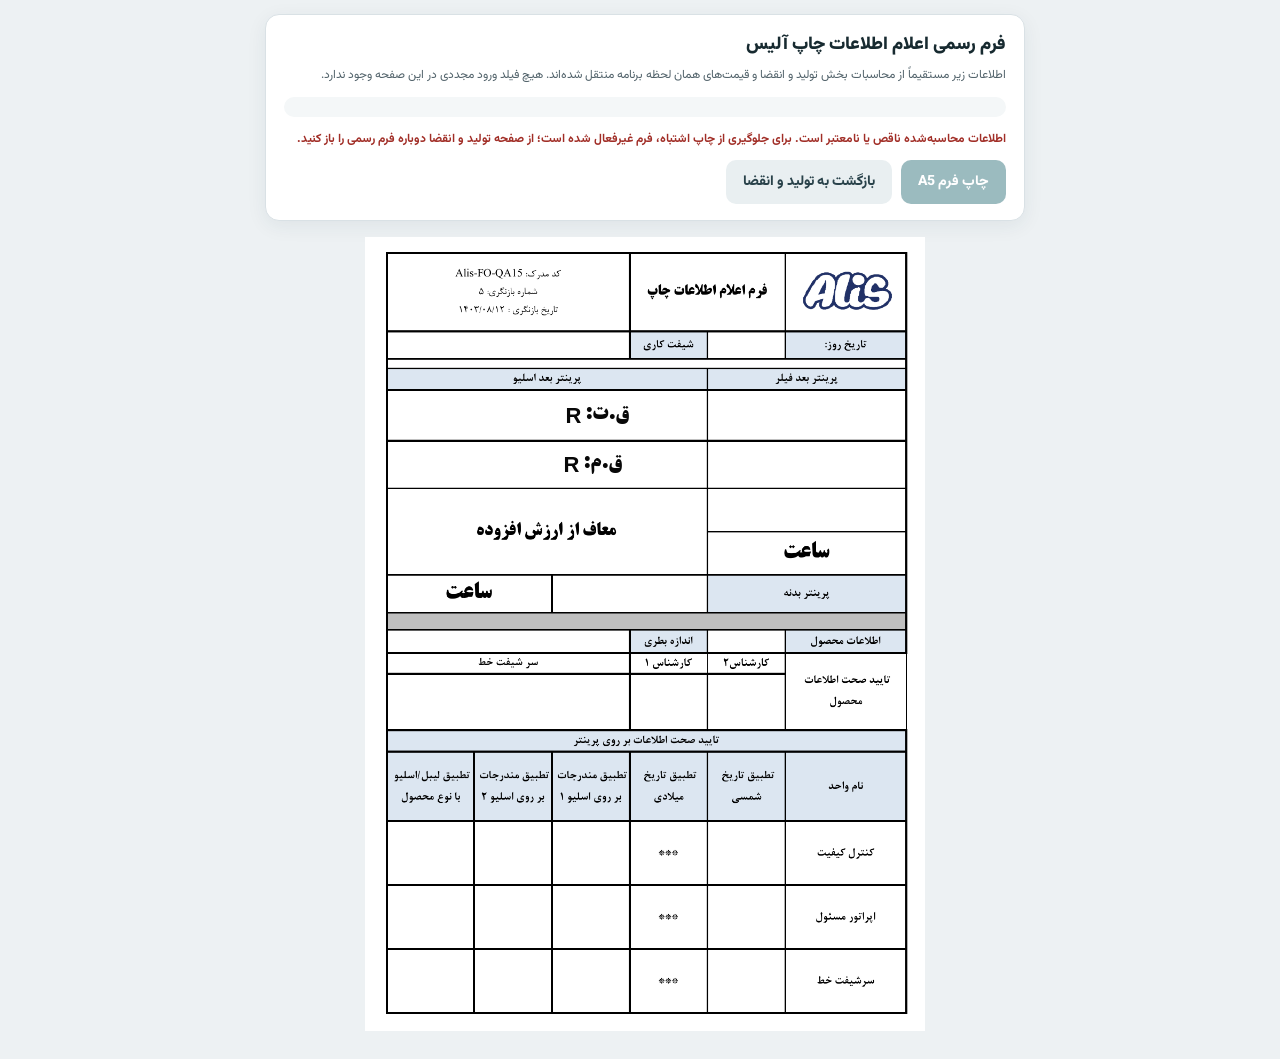
==== commit 18389953: "Update alis-print.html" ====
--- a/alis-print.html
+++ b/alis-print.html
@@ -180,10 +180,10 @@
     <div class="value latin" id="expDate"></div>
     <div class="value latin" id="batch"></div>
     <div class="value price" id="producer">
-      <span class="label">ق.ت:</span><span class="r">R:</span><span class="amount"></span>
+      <span class="label">ق.ت:</span><span class="r">R</span><span class="amount"></span>
     </div>
     <div class="value price" id="consumer">
-      <span class="label">ق.م:</span><span class="r">R:</span><span class="amount"></span>
+      <span class="label">ق.م:</span><span class="r">R</span><span class="amount"></span>
     </div>
     <div class="value latin" id="letter"></div>
     <div class="value persian" id="size"></div>
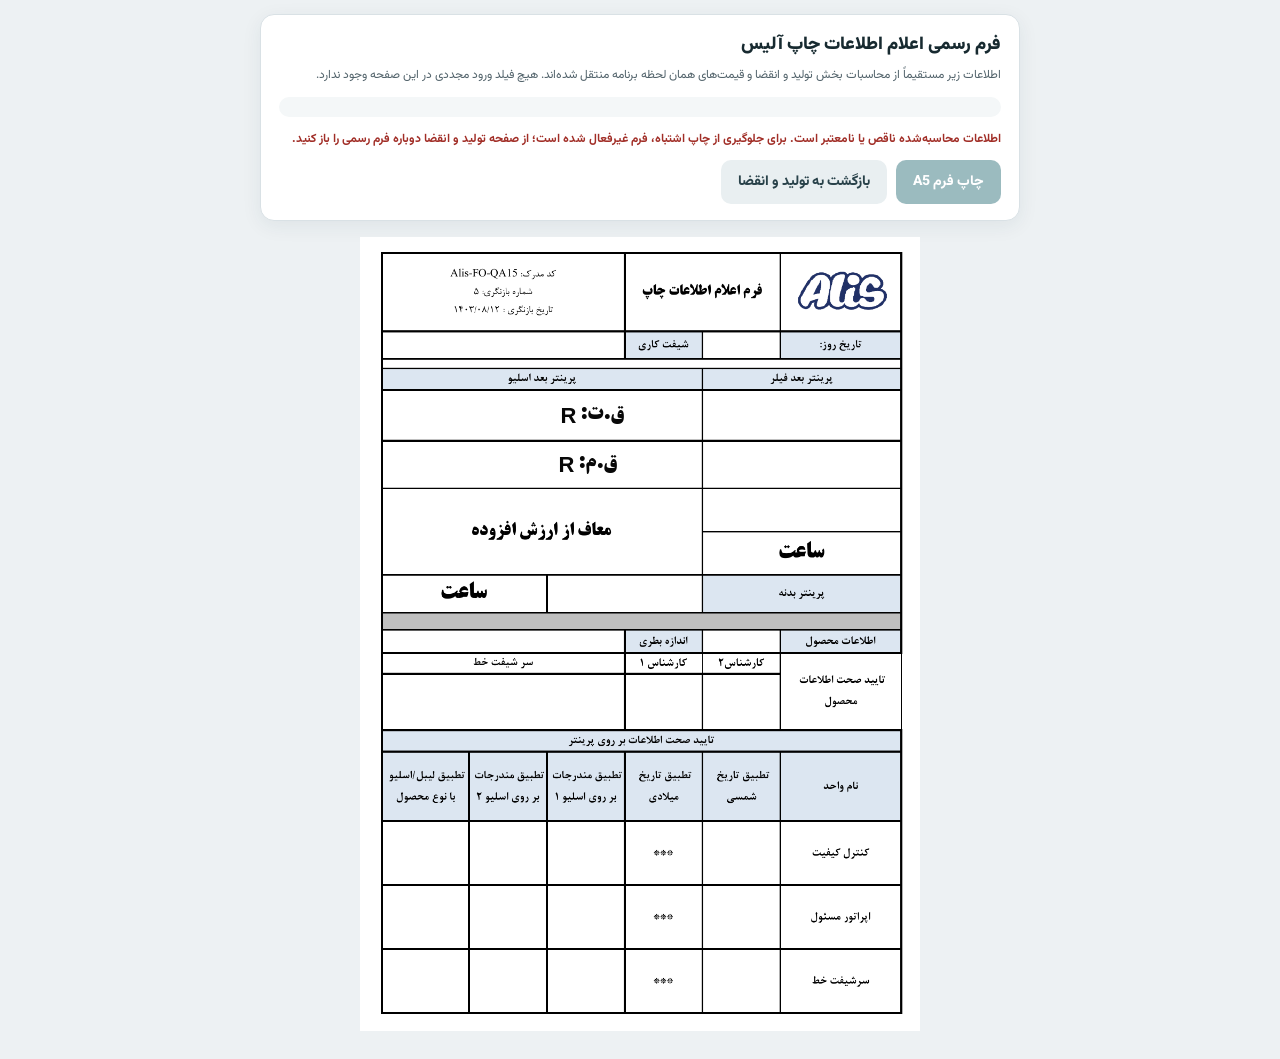
==== commit d407722d: "Add files via upload" ====
--- a/alis-print.html
+++ b/alis-print.html
@@ -48,6 +48,8 @@
 #size{left:3.813%;top:48.355%;width:42.326%;height:2.686%;font-size:13.5pt}
 #product{left:59.676%;top:48.355%;width:13.537%;height:2.686%;font-size:11.5pt;padding:0 .5mm}
 @media(max-width:600px){body{padding:8px 6px 20px}.editor{padding:13px}.editor h1{font-size:16px}.summary{gap:4px 10px}}
+/* Restaurant sleeve runs must never display or print standard product prices. */
+.paper.sleeve-mode #producer,.paper.sleeve-mode #consumer{display:none!important;}
 @page{size:A5 portrait;margin:0}
 @media print{
   html,body{width:148mm!important;height:210mm!important;min-height:210mm!important;margin:0!important;padding:0!important;background:#fff!important}
@@ -196,24 +198,28 @@
   'use strict';
   const params=new URLSearchParams(location.search);
   const $=id=>document.getElementById(id);
+  const mode=params.get('mode')||'standard';
   const rules={
     prod:/^\d{4}\/\d{2}\/\d{2}$/,
     exp:/^\d{4}\/\d{2}\/\d{2}$/,
     batch:/^[A-Z0-9]{6,16}$/,
-    producer:/^\d{1,11}$/,
-    consumer:/^\d{1,11}$/,
     shift:/^[123]$/,
     letter:/^[A-Z]$/,
-    size:/^(200|1000)$/
+    size:/^(200|275|1000)$/
   };
-  const valid=Object.entries(rules).every(([key,rule])=>rule.test(params.get(key)||'')) &&
+  const coreValid=Object.entries(rules).every(([key,rule])=>rule.test(params.get(key)||'')) &&
     !!params.get('product') && params.get('product').length<=50 && !/[<>]/.test(params.get('product'));
+  const pricesValid=mode==='sleeve'
+    ? !params.has('producer') && !params.has('consumer')
+    : mode==='standard' && /^\d{1,11}$/.test(params.get('producer')||'') && /^\d{1,11}$/.test(params.get('consumer')||'');
+  const valid=coreValid&&pricesValid;
   const fa=value=>String(value).replace(/\d/g,d=>'۰۱۲۳۴۵۶۷۸۹'[Number(d)]);
   const fmt=value=>Number(value).toLocaleString('en-US');
   const set=(id,value)=>{$(id).textContent=value;};
   const img=$('template'),button=$('print'),status=$('status');
-  let priceFontReady=false;
-  if(document.fonts&&document.fonts.load){document.fonts.load('16.5pt BTitr').then(()=>{priceFontReady=true;fitVariableFields();checkReady();}).catch(()=>{priceFontReady=false;checkReady();});}
+  let priceFontReady=mode==='sleeve';
+  if(mode==='standard'&&document.fonts&&document.fonts.load){document.fonts.load('16.5pt BTitr').then(()=>{priceFontReady=true;fitVariableFields();checkReady();}).catch(()=>{priceFontReady=false;checkReady();});}
+  if(mode==='sleeve'){$('paper').classList.add('sleeve-mode');document.title='فرم اطلاعات محصول ویژه رستوران — اسلیو';document.querySelector('.editor h1').textContent='فرم اطلاعات محصول ویژه رستوران — اسلیو';document.querySelector('.editor .intro').textContent='اطلاعات تاریخ تولید، انقضا، حجم، حرف محصول و کد بچ مستقیماً از محاسبات برنامه منتقل شده‌اند. این مسیر بدون قیمت‌گذاری است.';}
   if(valid){
     const prod=params.get('prod'),exp=params.get('exp'),batch=params.get('batch');
     const rawProduct=params.get('product'),shift=params.get('shift'),letter=params.get('letter');
@@ -227,24 +233,27 @@
     const productMatch=normalizeDigits(product).match(sizeSuffix);
     if(productMatch) product=product.slice(0,product.length-productMatch[0].length).trim();
     product=product.replace(/[\\s\\u200c]+$/g,'');
-    const producer=fmt(params.get('producer')),consumer=fmt(params.get('consumer'));
+    const producer=mode==='standard'?fmt(params.get('producer')):'';
+    const consumer=mode==='standard'?fmt(params.get('consumer')):'';
     set('shift',fa(shift));
     set('reportDate',fa(prod));
     set('prodDate','P:'+prod);
     set('expDate','E:'+exp);
     set('batch','BN:'+batch);
-    $('producer').querySelector('.amount').textContent=fa(producer);
-    $('consumer').querySelector('.amount').textContent=fa(consumer);
+    if(mode==='standard'){
+      $('producer').querySelector('.amount').textContent=fa(producer);
+      $('consumer').querySelector('.amount').textContent=fa(consumer);
+    }
     set('letter',letter);
     set('size',fa(params.get('size')));
     set('product',product);
     const summary=$('summary');
-    [
+    const summaryItems=[
       ['تولید',fa(prod)],['انقضا',fa(exp)],['کد بچ',batch],
-      ['محصول',product],['حجم',fa(params.get('size'))],
-      ['شیفت',fa(shift)],['قیمت تولیدکننده',fa(producer)+' ریال'],
-      ['قیمت مصرف‌کننده',fa(consumer)+' ریال']
-    ].forEach(([label,value])=>{
+      ['محصول',product],['حجم',fa(params.get('size'))],['شیفت',fa(shift)]
+    ];
+    if(mode==='standard') summaryItems.push(['قیمت تولیدکننده',fa(producer)+' ریال'],['قیمت مصرف‌کننده',fa(consumer)+' ریال']);
+    summaryItems.forEach(([label,value])=>{
       const item=document.createElement('span');
       item.textContent=label+': '+value;
       summary.appendChild(item);
@@ -255,15 +264,18 @@
   }
   function checkReady(){
     const imageReady=img.complete&&img.naturalWidth>0;
-    const ready=valid&&imageReady&&priceFontReady;
+    const typographyReady=mode==='sleeve'||priceFontReady;
+    const ready=valid&&imageReady&&typographyReady;
     button.disabled=!ready;
     if(valid){
-      status.classList.toggle('error',!imageReady);
+      status.classList.toggle('error',!imageReady||!typographyReady);
       status.textContent=!imageReady
         ?'تصویر فرم رسمی بارگذاری نشده است؛ تا بارگذاری صحیح فرم، چاپ غیرفعال است.'
-        :!priceFontReady
+        :!typographyReady
           ?'فونت B Titr هنوز بارگذاری نشده است؛ برای جلوگیری از چاپ با فونت جایگزین، کمی صبر کنید.'
-          :'اطلاعات محاسبه‌شده آماده چاپ است. خانه‌های ساعت، تأیید و امضا مطابق نمونه برای تکمیل دستی خالی مانده‌اند.';
+          :mode==='sleeve'
+            ?'اطلاعات اسلیو آماده چاپ است؛ هیچ قیمت تولیدکننده یا مصرف‌کننده‌ای به این فرم منتقل نشده است.'
+            :'اطلاعات محاسبه‌شده آماده چاپ است. خانه‌های ساعت، تأیید و امضا مطابق نمونه برای تکمیل دستی خالی مانده‌اند.';
     }
   }
   function fitText(id,minPt,maxPt){
@@ -283,8 +295,7 @@
   }
   function fitVariableFields(){
     fitText('product',9.5,11.5);
-    fitText('producer',14.5,16.5);
-    fitText('consumer',14.5,16.5);
+    if(mode==='standard'){fitText('producer',14.5,16.5);fitText('consumer',14.5,16.5);}
   }
   img.addEventListener('load',checkReady);
   img.addEventListener('error',checkReady);
